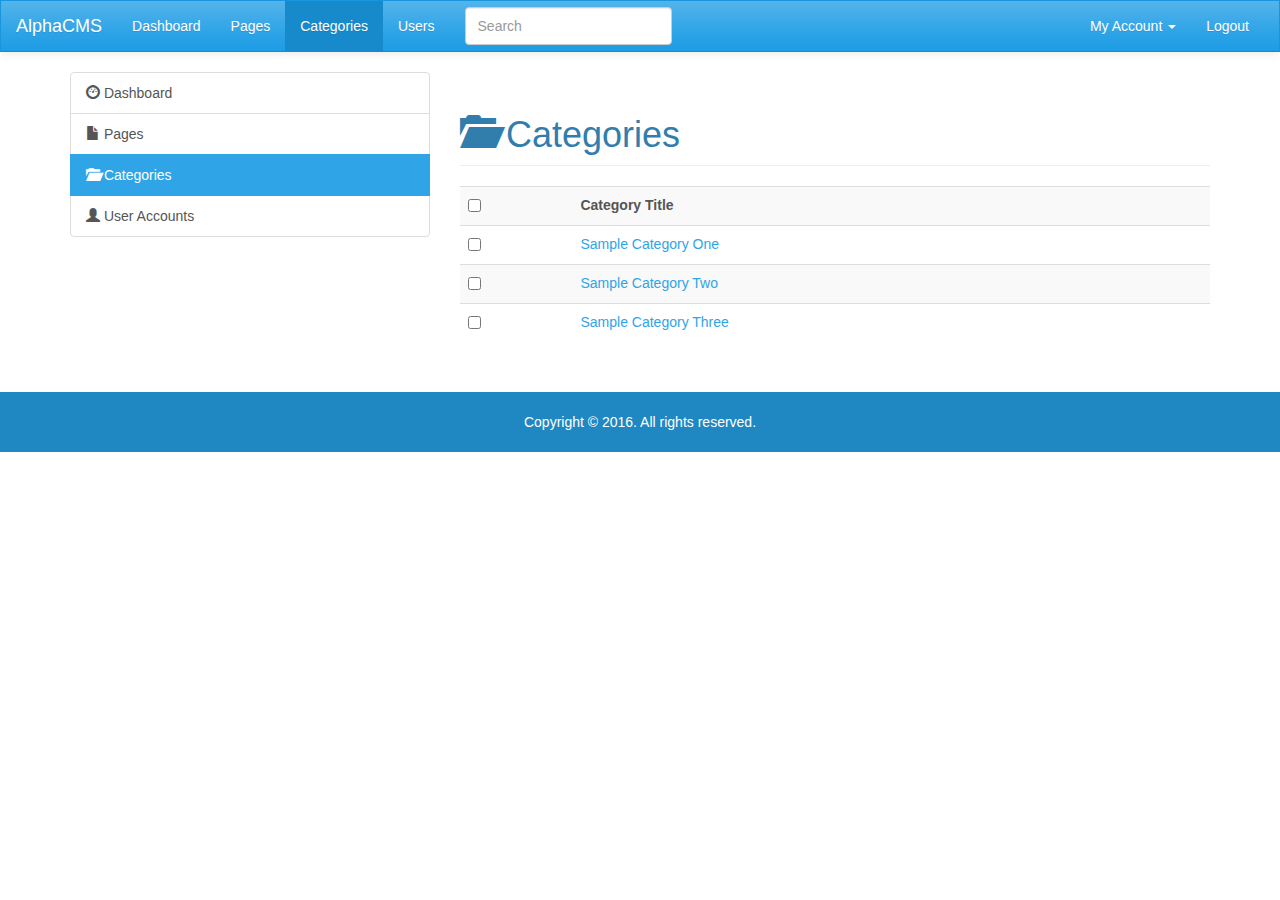
==== categories.html @ 027ff38b "Creating the different sections of the CMS admin template" ====
<!DOCTYPE html>
<html lang="en">
  <head>
    <meta charset="utf-8">
    <meta http-equiv="X-UA-Compatible" content="IE=edge">
    <meta name="viewport" content="width=device-width, initial-scale=1">

    <title>AlphaCMS: Categories</title>

    <!-- Bootstrap core CSS -->
    <link href="css/bootstrap.css" rel="stylesheet">

    <!-- Custom styles for this template -->
    <link href="css/style.css" rel="stylesheet">
  </head>

  <body>

    <nav class="navbar navbar-default">
      <div class="container-fluid">
        <div class="navbar-header">
          <button type="button" class="navbar-toggle collapsed" data-toggle="collapse" data-target="#bs-example-navbar-collapse-1">
            <span class="sr-only">Toggle navigation</span>
            <span class="icon-bar"></span>
            <span class="icon-bar"></span>
            <span class="icon-bar"></span>
          </button>
          <a class="navbar-brand" href="#">AlphaCMS</a>
        </div>

        <div class="collapse navbar-collapse" id="bs-example-navbar-collapse-1">
          <ul class="nav navbar-nav">
            <li><a href="index.html">Dashboard</a></li>
            <li><a href="pages.html">Pages</a></li>
            <li class="active"><a href="categories.html">Categories</a></li>
            <li><a href="users.html">Users</a></li>
          </ul>
          <form class="navbar-form navbar-left">
            <input type="text" class="form-control col-lg-8" placeholder="Search">
          </form>
          <ul class="nav navbar-nav navbar-right">
            <li class="dropdown">
              <a href="#" class="dropdown-toggle" data-toggle="dropdown">My Account <b class="caret"></b></a>
              <ul class="dropdown-menu">
                <li><a href="#">Profile</a></li>
              </ul>
            </li>
            <li><a href="login.html">Logout</a></li>
          </ul>
        </div>
      </div>
    </nav>

    <section>
      <div class="container">
        <div class="row">
          <div class="col-md-4">
            <div class="list-group">
              <a href="#" class="list-group-item">
                <i class="glyphicon glyphicon-dashboard"></i> Dashboard
              </a>
              <a href="#" class="list-group-item"><i class="glyphicon glyphicon-file"></i> Pages</a>
              <a href="#" class="list-group-item active"><i class="glyphicon glyphicon-folder-open"></i> Categories</a>
              <a href="#" class="list-group-item"><i class="glyphicon glyphicon-user"></i> User Accounts</a>
            </div>
          </div>
          <div class="col-md-8">
            <h1 class="page-header"><i class="glyphicon glyphicon-folder-open"></i> Categories</h1>
            <table class="table table-striped">
              <tr>
                <th><input type="checkbox"></th>
                <th>Category Title</th>
              </tr>
              <tr>
                <td><input type="checkbox"></td>
                <td><a href="category.html">Sample Category One</a></td>
                </tr>
              <tr>
                <td><input type="checkbox"></td>
                <td><a href="category.html">Sample Category Two</a></td>
              </tr>
              <tr>
                <td><input type="checkbox"></td>
                <td><a href="category.html">Sample Category Three</a></td>
              </tr>
            </table>
          </div>
        </div>
      </div>
    </section>

    <footer>
      <p>Copyright &copy; 2016. All rights reserved.</p>
    </footer>

    <!-- Bootstrap core JavaScript
    ================================================== -->
    <!-- Placed at the end of the document so the pages load faster -->
    <script src="https://ajax.googleapis.com/ajax/libs/jquery/1.11.3/jquery.min.js"></script>
    <script>window.jQuery || document.write('<script src="../../assets/js/vendor/jquery.min.js"><\/script>')</script>
    <script src="js/bootstrap.js"></script>
  </body>
</html>
---- css/style.css ----
body {

}

.navbar {
	border-radius:0;
}

body#login {
  padding-top: 40px;
  padding-bottom: 40px;
  background-color: #1f87c2;
  color:#ffffff;
}

body#login h2 {
	color:#ffffff;
}

.form-signin {
  max-width: 330px;
  padding: 15px;
  margin: 0 auto;
}
.form-signin .form-signin-heading,
.form-signin .checkbox {
  margin-bottom: 10px;
}
.form-signin .checkbox {
  font-weight: normal;
}
.form-signin .form-control {
  position: relative;
  height: auto;
  -webkit-box-sizing: border-box;
     -moz-box-sizing: border-box;
          box-sizing: border-box;
  padding: 10px;
  font-size: 16px;
}
.form-signin .form-control:focus {
  z-index: 2;
}
.form-signin input[type="email"] {
  margin-bottom: -1px;
  border-bottom-right-radius: 0;
  border-bottom-left-radius: 0;
}
.form-signin input[type="password"] {
  margin-bottom: 10px;
  border-top-left-radius: 0;
  border-top-right-radius: 0;
}

footer {
	margin-top:30px;
	padding-top:20px;
	height: 60px;
	text-align: center;
	background-color:#1f87c2;
	color:#ffffff;
}
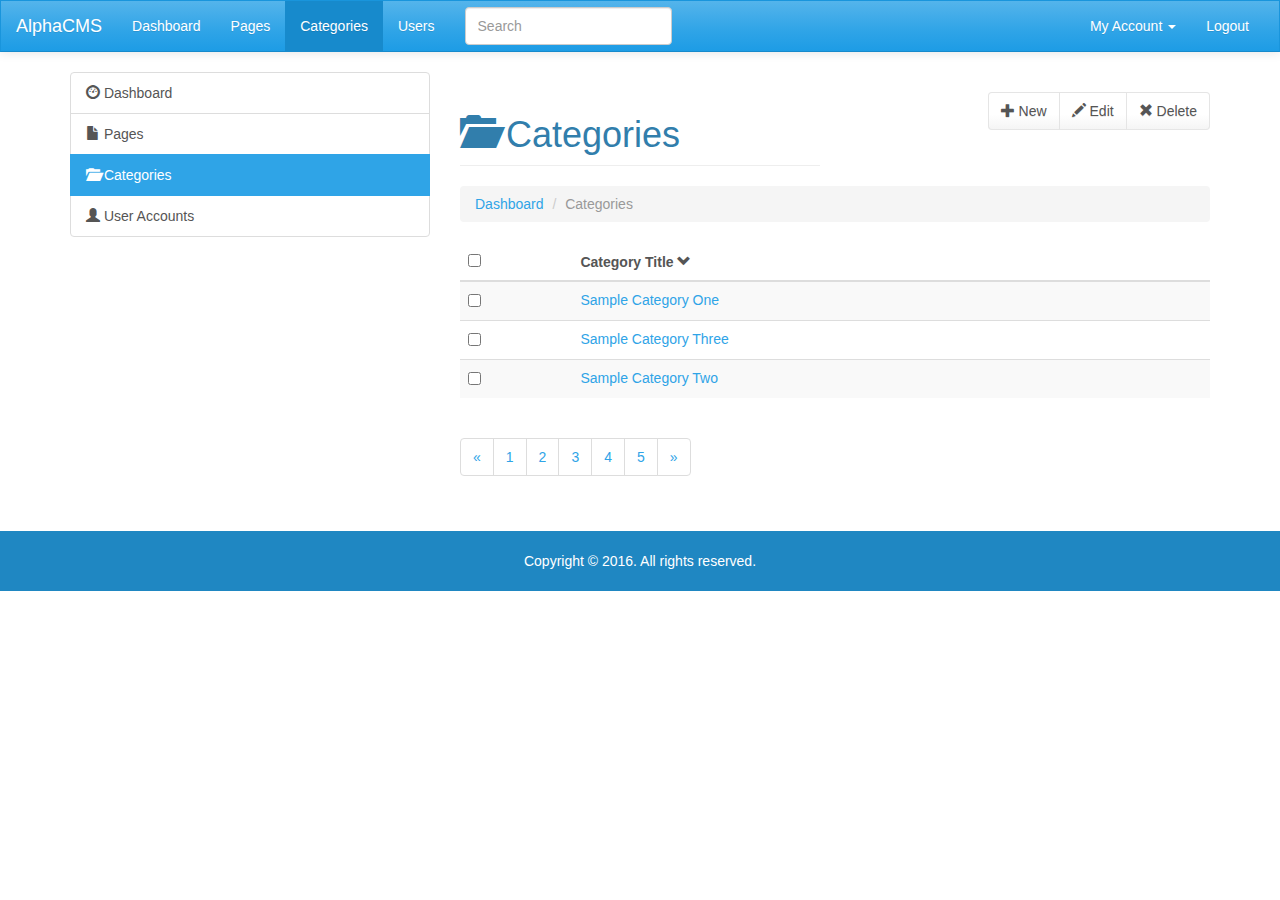
==== commit fdc004a4: "Added remaining pages, adding table sort ability, and search functionality" ====
--- a/categories.html
+++ b/categories.html
@@ -37,7 +37,7 @@
             <li><a href="users.html">Users</a></li>
           </ul>
           <form class="navbar-form navbar-left">
-            <input type="text" class="form-control col-lg-8" placeholder="Search">
+            <input type="text" class="form-control col-lg-8 search-form" placeholder="Search">
           </form>
           <ul class="nav navbar-nav navbar-right">
             <li class="dropdown">
@@ -57,21 +57,41 @@
         <div class="row">
           <div class="col-md-4">
             <div class="list-group">
-              <a href="#" class="list-group-item">
+              <a href="index.html" class="list-group-item">
                 <i class="glyphicon glyphicon-dashboard"></i> Dashboard
               </a>
-              <a href="#" class="list-group-item"><i class="glyphicon glyphicon-file"></i> Pages</a>
-              <a href="#" class="list-group-item active"><i class="glyphicon glyphicon-folder-open"></i> Categories</a>
-              <a href="#" class="list-group-item"><i class="glyphicon glyphicon-user"></i> User Accounts</a>
+              <a href="pages.html" class="list-group-item"><i class="glyphicon glyphicon-file"></i> Pages</a>
+              <a href="categories.html" class="list-group-item active"><i class="glyphicon glyphicon-folder-open"></i> Categories</a>
+              <a href="users.html" class="list-group-item"><i class="glyphicon glyphicon-user"></i> User Accounts</a>
             </div>
           </div>
           <div class="col-md-8">
-            <h1 class="page-header"><i class="glyphicon glyphicon-folder-open"></i> Categories</h1>
-            <table class="table table-striped">
+            <div class="row">
+              <div class="col-md-6">
+                <h1 class="page-header"><i class="glyphicon glyphicon-folder-open"></i> Categories</h1>
+              </div>
+              <div class="col-md-6">
+                <div class="btn-group actions" role="group" aria-label="...">
+                  <a href="#" class="btn btn-default"><i class="glyphicon glyphicon-plus"></i> New</a>
+                  <a href="#" class="btn btn-default"><i class="glyphicon glyphicon-pencil"></i> Edit</a>
+                  <a href="#" class="btn btn-default"><i class="glyphicon glyphicon-remove"></i> Delete</a>
+                </div>
+              </div>
+            </div>
+
+              <ol class="breadcrumb">
+                <li><a href="index.html">Dashboard</a></li>
+                <li class="active">Categories</li>
+              </ol>
+
+            <table id="sort-table" class="table table-striped tablesorter">
+              <thead>
               <tr>
                 <th><input type="checkbox"></th>
-                <th>Category Title</th>
+                <th>Category Title <i class="glyphicon glyphicon-chevron-down"></i></th>
               </tr>
+              </thead>
+              <tbody>
               <tr>
                 <td><input type="checkbox"></td>
                 <td><a href="category.html">Sample Category One</a></td>
@@ -84,7 +104,27 @@
                 <td><input type="checkbox"></td>
                 <td><a href="category.html">Sample Category Three</a></td>
               </tr>
+              </tbody>
             </table>
+            <nav>
+                <ul class="pagination">
+                  <li>
+                    <a href="#" aria-label="Previous">
+                      <span aria-hidden="true">&laquo;</span>
+                    </a>
+                  </li>
+                  <li><a href="#">1</a></li>
+                  <li><a href="#">2</a></li>
+                  <li><a href="#">3</a></li>
+                  <li><a href="#">4</a></li>
+                  <li><a href="#">5</a></li>
+                  <li>
+                    <a href="#" aria-label="Next">
+                      <span aria-hidden="true">&raquo;</span>
+                    </a>
+                  </li>
+                </ul>
+              </nav>
           </div>
         </div>
       </div>
@@ -99,6 +139,24 @@
     <!-- Placed at the end of the document so the pages load faster -->
     <script src="https://ajax.googleapis.com/ajax/libs/jquery/1.11.3/jquery.min.js"></script>
     <script>window.jQuery || document.write('<script src="../../assets/js/vendor/jquery.min.js"><\/script>')</script>
+    <script src="js/jquery.tablesorter.js"></script>
     <script src="js/bootstrap.js"></script>
+    <script>
+    $(function(){
+      $('#sort-table').tablesorter({
+        sortList:[[0,0], [1,0]]
+      });
+    });
+    </script>
+    <script>
+    var $rows = $('table tr');
+    $('.search-form').keyup(function() {
+      var val = $.trim($(this).val()).replace(/ +/g, ' ').toLowerCase();
+      $rows.show().filter(function() {
+        var text = $(this).text().replace(/\s+/g, ' ').toLowerCase();
+        return !~text.indexOf(val);
+      }).hide();
+    });
+    </script>
   </body>
 </html>
--- a/css/style.css
+++ b/css/style.css
@@ -59,4 +59,13 @@
 	text-align: center;
 	background-color:#1f87c2;
 	color:#ffffff;
+}
+
+.actions {
+	float: right;
+	margin-top: 20px;
+}
+
+.tablesorter th {
+	cursor: pointer;
 }